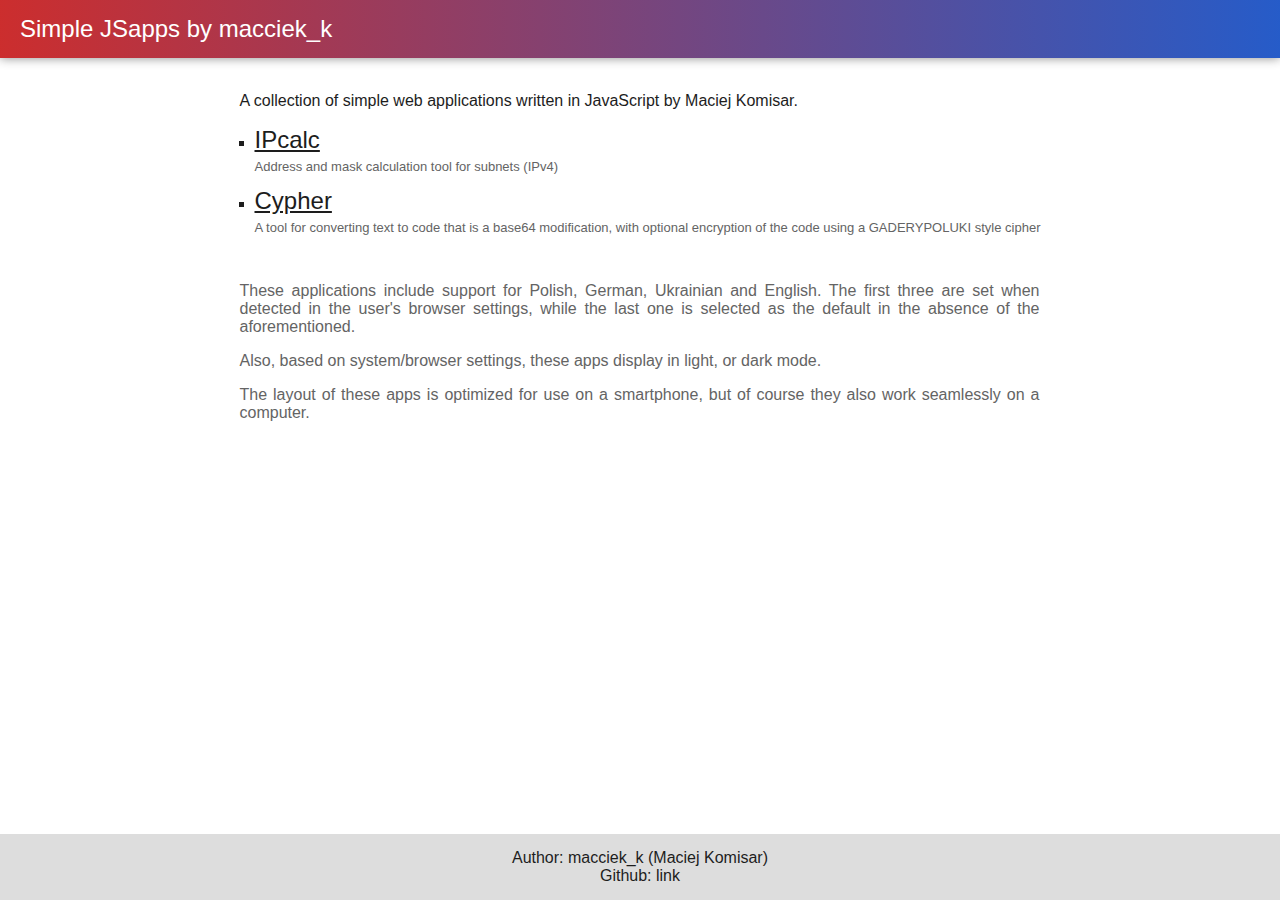
==== index.html @ bf5889d9 "pliki" ====
<!DOCTYPE html>
<html>
<head>
    <meta charset="UTF-8">
    <meta name="viewport" content= "width=device-width, user-scalable=no">
    <title>Simple JSapps by macciek_k</title>
    <link rel="stylesheet" href="style.css">
    <script src="script.js"></script>
</head>
<body>
    <div id="topbar">Simple JSapps by macciek_k</div>
    <div id="innerBody">
        <p><script>document.write(stringAbout)</script></p>
        <ul>
        <li><a href="IPcalc/index.html">IPcalc</a><br>
        <p class="description"><script>document.write(stringIPcalcDesc)</script></p></li>
        <li><a href="Cypher/index.html">Cypher</a><br>
        <p class="description"><script>document.write(stringCypherDesc)</script></p></li>
        </ul>
        <div class="bundleDescription">
        <p><script>document.write(stringLangDesc)</script></p>
        <p><script>document.write(stringColorSchemeDesc)</script></p>
        <p><script>document.write(stringLayoutDesc)</script></p>
        </div>
    </p>
</div>
<footer>
    Author: macciek_k (Maciej Komisar)<br>
    Github: link
</footer>
</body>
</html>
---- style.css ----
html,body {
	font-family: sans-serif;
    background-color: white;
    color:black;
    padding:0px;
    margin:0px;
    height: 100%;
    display: flex;
    flex-direction: column;
    -webkit-user-select: none;
    -ms-user-select: none;
    user-select: none;
}

#topbar{
    -webkit-user-select: none;
    -ms-user-select: none;
    user-select: none;
    color:white;
    font-size:x-large;
    padding-left:20px;
    padding-right:20px;
    padding-top:15px;
    padding-bottom:15px;
    margin-bottom:10px;
    box-shadow: 0px 0px 10px rgb(138, 138, 138);
}
.topbar{
    -webkit-user-select: none;
    -ms-user-select: none;
    user-select: none;
    color:white;
    background: rgb(195,9,9);
    background: linear-gradient(90deg, rgba(195,9,9,0.85) 0%, rgba(0,63,191,0.85) 100%);
    text-decoration: none;
    margin-right:5px;
    height: 18px;
}
#innerBody{
    height:100%;
    padding-left:30px;
    padding-right:30px;
    padding-top:8px;
    padding-bottom:8px;
    margin-bottom:10px;
}
footer{
    text-align:center;
    background-color:rgb(221, 221, 221);
    padding:15px;
}
p.description{
    margin-top:5px;
    color:rgb(100, 100, 100);
    font-size:small;
}
div.bundleDescription{
    padding-top:15px;
    color:rgb(100, 100, 100);
}
a{
    font-size:x-large;
    color:rgb(29, 29, 29);
}

@media (prefers-color-scheme: light) {
	html,body {
        background-color: rgb(255, 255, 255);
        color:rgb(29, 29, 29);
	}
    #topbar{
        background: rgb(195,9,9);
        background: linear-gradient(90deg, rgba(195,9,9,0.85) 0%, rgba(0,63,191,0.85) 100%);
        box-shadow: 0px 0px 10px rgb(138, 138, 138);
    }
    a:hover {
        color:rgb(195,9,9);
        transition: color 0.125s;
      }
    div.bundleDescription{
        color:rgb(100, 100, 100);
    }
    p.description{
        color:rgb(100, 100, 100);
    }
    footer{
        background-color:rgb(221, 221, 221);
    }
}

@media (prefers-color-scheme: dark) {
	html,body {
        background-color: rgb(29, 29, 29);
        color:white;
	}
    #topbar{
        background: rgb(195,9,9);
        background: linear-gradient(90deg, rgba(195,9,9,0.65) 0%, rgba(0,63,191,0.65) 100%);
        box-shadow: 0px 0px 10px rgb(0, 0, 0);
    }
    a{
        color:white;
    }
    a:hover {
        color:rgb(167, 196, 255);
        transition: color 0.125s;
      }
    div.bundleDescription{
        color:rgb(168, 168, 168);
    }
    p.description{
        color:rgb(168, 168, 168);
    }
    footer{
        background-color:rgb(34, 34, 34);
    }
}
p{
    max-width:800px;
    text-align: justify;
}
ul{
    list-style-type: square;
    padding:0;
    margin-left:15px;
}
li{
    margin-top:10px;
    margin-bottom:10px;
}
@media only screen and (max-width: 768px){
    div.bundleDescription{
        font-size:small;
    }
}
@media only screen and (min-width: 768px){
    #innerBody{
        margin: 0 auto;
        padding-left:10%;
        padding-right:10%;
    }
}
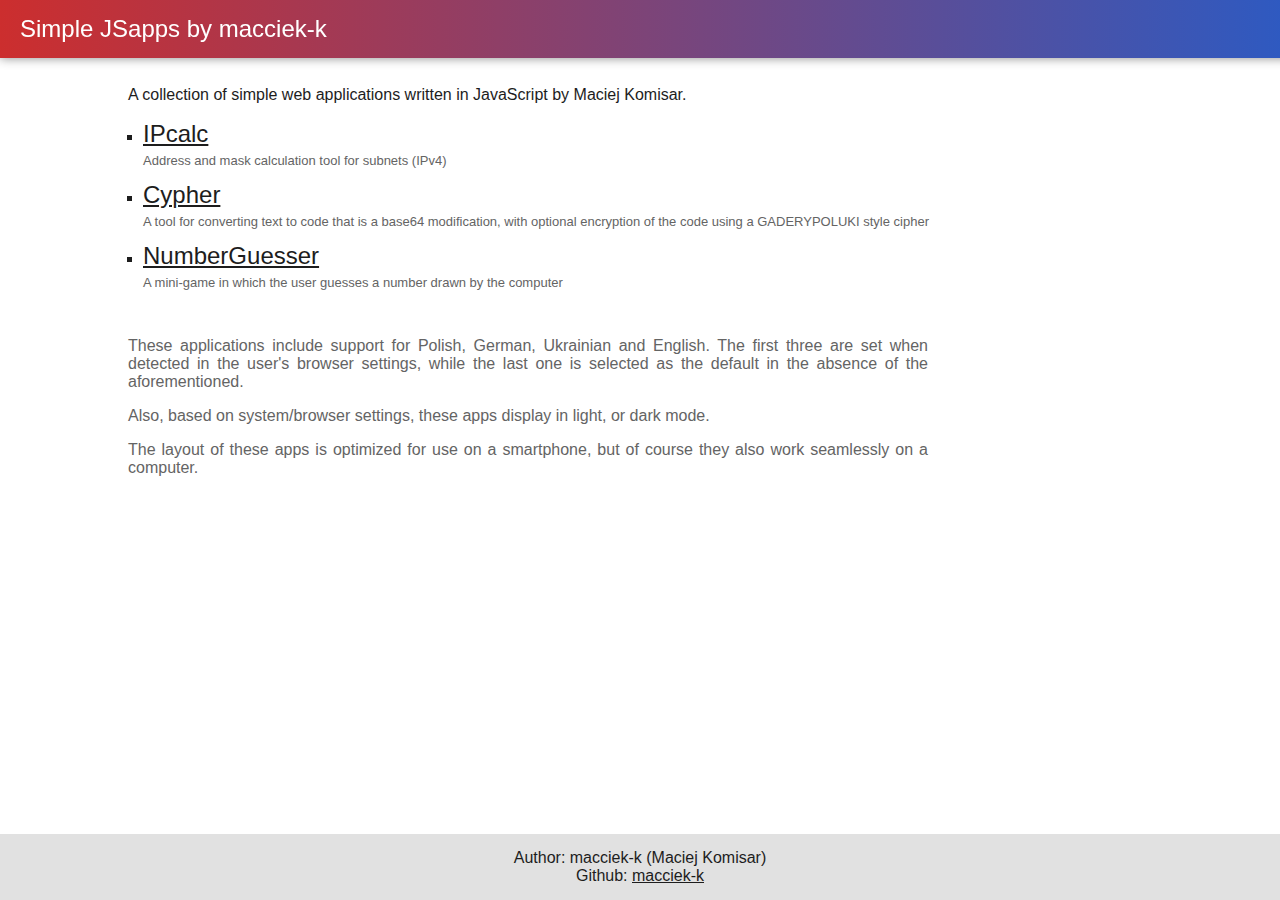
==== commit 4385f511: "Update" ====
--- a/index.html
+++ b/index.html
@@ -1,32 +1,73 @@
 <!DOCTYPE html>
 <html>
+
 <head>
     <meta charset="UTF-8">
-    <meta name="viewport" content= "width=device-width, user-scalable=no">
-    <title>Simple JSapps by macciek_k</title>
+    <meta name="viewport" content="width=device-width, user-scalable=no">
+    <title>Simple JSapps by macciek-k</title>
     <link rel="stylesheet" href="style.css">
     <script src="script.js"></script>
 </head>
+
 <body>
-    <div id="topbar">Simple JSapps by macciek_k</div>
-    <div id="innerBody">
-        <p><script>document.write(stringAbout)</script></p>
-        <ul>
-        <li><a href="IPcalc/index.html">IPcalc</a><br>
-        <p class="description"><script>document.write(stringIPcalcDesc)</script></p></li>
-        <li><a href="Cypher/index.html">Cypher</a><br>
-        <p class="description"><script>document.write(stringCypherDesc)</script></p></li>
-        </ul>
-        <div class="bundleDescription">
-        <p><script>document.write(stringLangDesc)</script></p>
-        <p><script>document.write(stringColorSchemeDesc)</script></p>
-        <p><script>document.write(stringLayoutDesc)</script></p>
+    <div id="topbar">Simple JSapps by macciek-k</div>
+    <div id="aboveFooter">
+    <div id="content">
+        <div id="innerBody">
+            <p>
+                <script>
+                    document.write(stringAbout)
+                </script>
+            </p>
+            <ul>
+                <li><a href="IPcalc/index.html">IPcalc</a><br>
+                    <p class="description">
+                        <script>
+                            document.write(stringIPcalcDesc)
+                        </script>
+                    </p>
+                </li>
+                <li><a href="Cypher/index.html">Cypher</a><br>
+                    <p class="description">
+                        <script>
+                            document.write(stringCypherDesc)
+                        </script>
+                    </p>
+                </li>
+                <li><a href="NumberGuesser/index.html">NumberGuesser</a><br>
+                    <p class="description">
+                        <script>
+                            document.write(stringNumberGuesserDesc)
+                        </script>
+                    </p>
+                </li>
+            </ul>
+            <div class="bundleDescription">
+                <p>
+                    <script>
+                        document.write(stringLangDesc)
+                    </script>
+                </p>
+                <p>
+                    <script>
+                        document.write(stringColorSchemeDesc)
+                    </script>
+                </p>
+                <p>
+                    <script>
+                        document.write(stringLayoutDesc)
+                    </script>
+                </p>
+            </div>
+            </p>
+            
         </div>
-    </p>
-</div>
-<footer>
-    Author: macciek_k (Maciej Komisar)<br>
-    Github: link
-</footer>
+    </div>
+        <footer>
+            Author: macciek-k (Maciej Komisar)<br>
+            Github: <a class="footerLink" href="https://github.com/macciek-k/">macciek-k</a>
+        </footer>
+    </div>
 </body>
+
 </html>--- a/style.css
+++ b/style.css
@@ -7,15 +7,13 @@
     height: 100%;
     display: flex;
     flex-direction: column;
-    -webkit-user-select: none;
-    -ms-user-select: none;
-    user-select: none;
 }
-
 #topbar{
     -webkit-user-select: none;
     -ms-user-select: none;
     user-select: none;
+    position: fixed;
+    width:100%;
     color:white;
     font-size:x-large;
     padding-left:20px;
@@ -30,23 +28,28 @@
     -ms-user-select: none;
     user-select: none;
     color:white;
-    background: rgb(195,9,9);
-    background: linear-gradient(90deg, rgba(195,9,9,0.85) 0%, rgba(0,63,191,0.85) 100%);
+    background: rgb(204,46,46);
+    background: linear-gradient(90deg, rgb(204,46,46) 0%, rgb(42,91,197) 100%);
     text-decoration: none;
     margin-right:5px;
     height: 18px;
+}
+#aboveFooter{
+    height:max-content;
 }
 #innerBody{
     height:100%;
     padding-left:30px;
     padding-right:30px;
-    padding-top:8px;
+    padding-top:70px;
     padding-bottom:8px;
     margin-bottom:10px;
 }
 footer{
+    position:inherit;
+    bottom:0;
     text-align:center;
-    background-color:rgb(221, 221, 221);
+    background-color:rgb(225,225,225);
     padding:15px;
 }
 p.description{
@@ -55,12 +58,17 @@
     font-size:small;
 }
 div.bundleDescription{
+    box-sizing:border-box;
+    height:min(100%,auto);
     padding-top:15px;
     color:rgb(100, 100, 100);
 }
 a{
     font-size:x-large;
     color:rgb(29, 29, 29);
+}
+a.footerLink{
+    font-size:medium;
 }
 
 @media (prefers-color-scheme: light) {
@@ -69,8 +77,8 @@
         color:rgb(29, 29, 29);
 	}
     #topbar{
-        background: rgb(195,9,9);
-        background: linear-gradient(90deg, rgba(195,9,9,0.85) 0%, rgba(0,63,191,0.85) 100%);
+        background: rgb(204,46,46);
+        background: linear-gradient(90deg, rgb(204,46,46) 0%, rgb(42,91,197) 100%);
         box-shadow: 0px 0px 10px rgb(138, 138, 138);
     }
     a:hover {
@@ -84,7 +92,7 @@
         color:rgb(100, 100, 100);
     }
     footer{
-        background-color:rgb(221, 221, 221);
+        background-color:rgb(225,225,225);
     }
 }
 
@@ -94,8 +102,8 @@
         color:white;
 	}
     #topbar{
-        background: rgb(195,9,9);
-        background: linear-gradient(90deg, rgba(195,9,9,0.65) 0%, rgba(0,63,191,0.65) 100%);
+        background: rgb(137,16,16);
+        background: linear-gradient(90deg, rgb(137,16,16) 0%, rgb(13,50,132) 100%);
         box-shadow: 0px 0px 10px rgb(0, 0, 0);
     }
     a{
@@ -139,4 +147,8 @@
         padding-left:10%;
         padding-right:10%;
     }
+}
+#content{
+    min-height:max(calc(100vh - 66px),calc(100% - 66px));
+    margin-bottom:0px;
 }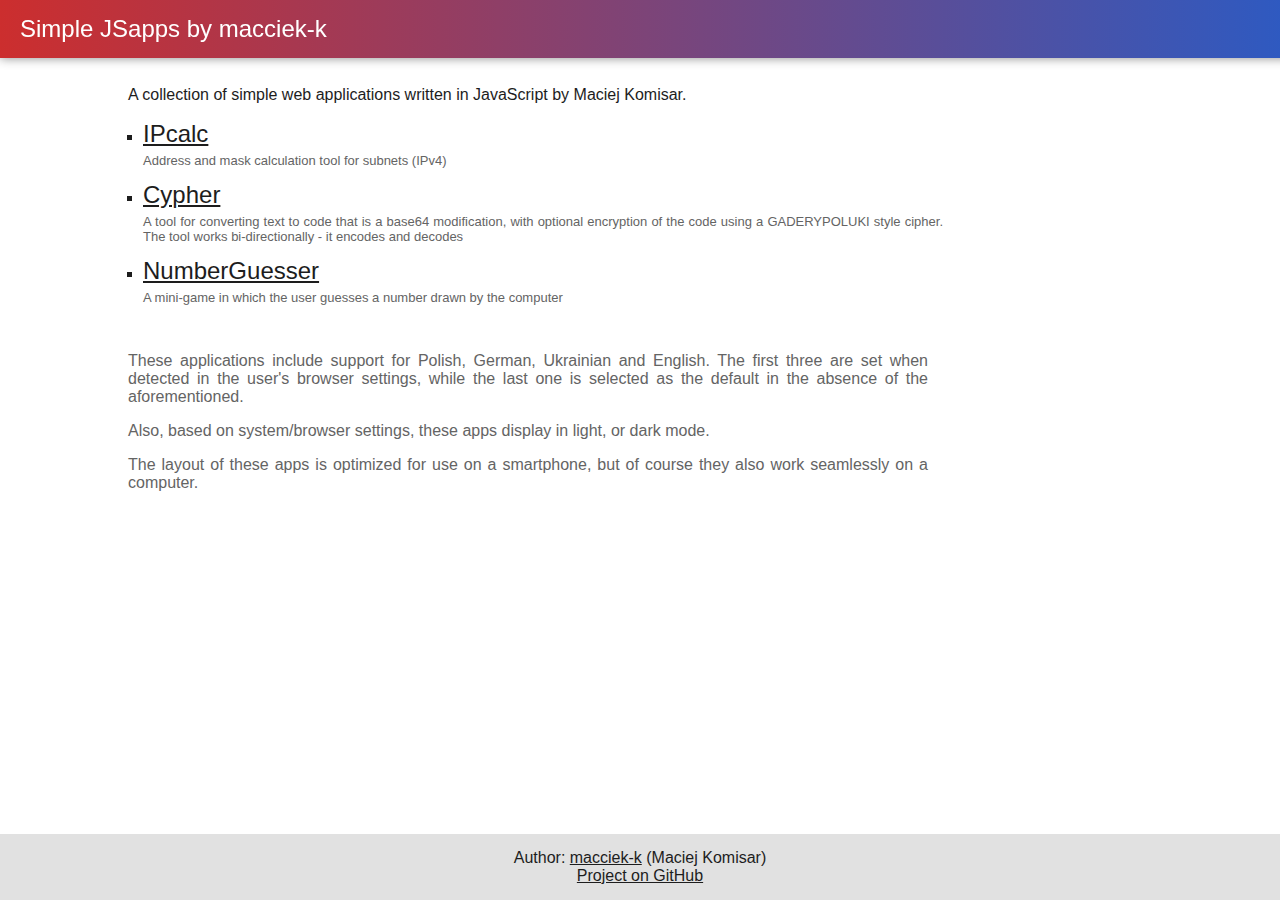
==== commit 15be28f3: "Footer update" ====
--- a/index.html
+++ b/index.html
@@ -64,10 +64,10 @@
         </div>
     </div>
         <footer>
-            Author: macciek-k (Maciej Komisar)<br>
-            Github: <a class="footerLink" href="https://github.com/macciek-k/">macciek-k</a>
+            Author: <a class="footerLink" href="https://github.com/macciek-k/">macciek-k</a> (Maciej Komisar)<br>
+            <a class="footerLink" href="https://github.com/macciek-k/Simple_JSapps">Project on GitHub</a>
         </footer>
     </div>
 </body>
 
-</html>+</html>
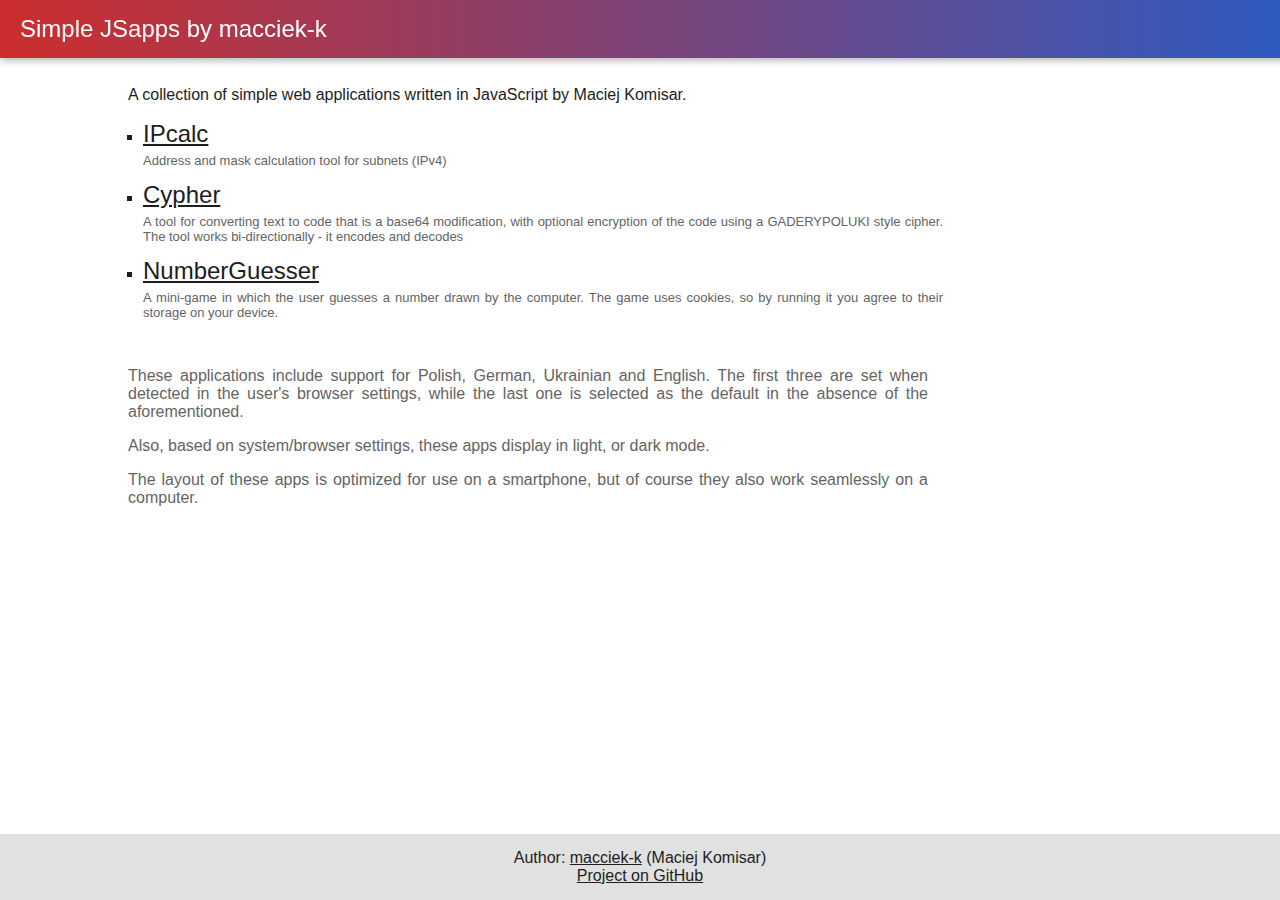
==== commit b718cb34: "languageDetection file" ====
--- a/index.html
+++ b/index.html
@@ -6,6 +6,7 @@
     <meta name="viewport" content="width=device-width, user-scalable=no">
     <title>Simple JSapps by macciek-k</title>
     <link rel="stylesheet" href="style.css">
+    <script src="common_resources/languageDetection.js"></script>
     <script src="script.js"></script>
 </head>
 
@@ -60,8 +61,7 @@
                 </p>
             </div>
             </p>
-            
-        </div>
+        </div> <!--InnerBody-->
     </div>
         <footer>
             Author: <a class="footerLink" href="https://github.com/macciek-k/">macciek-k</a> (Maciej Komisar)<br>
